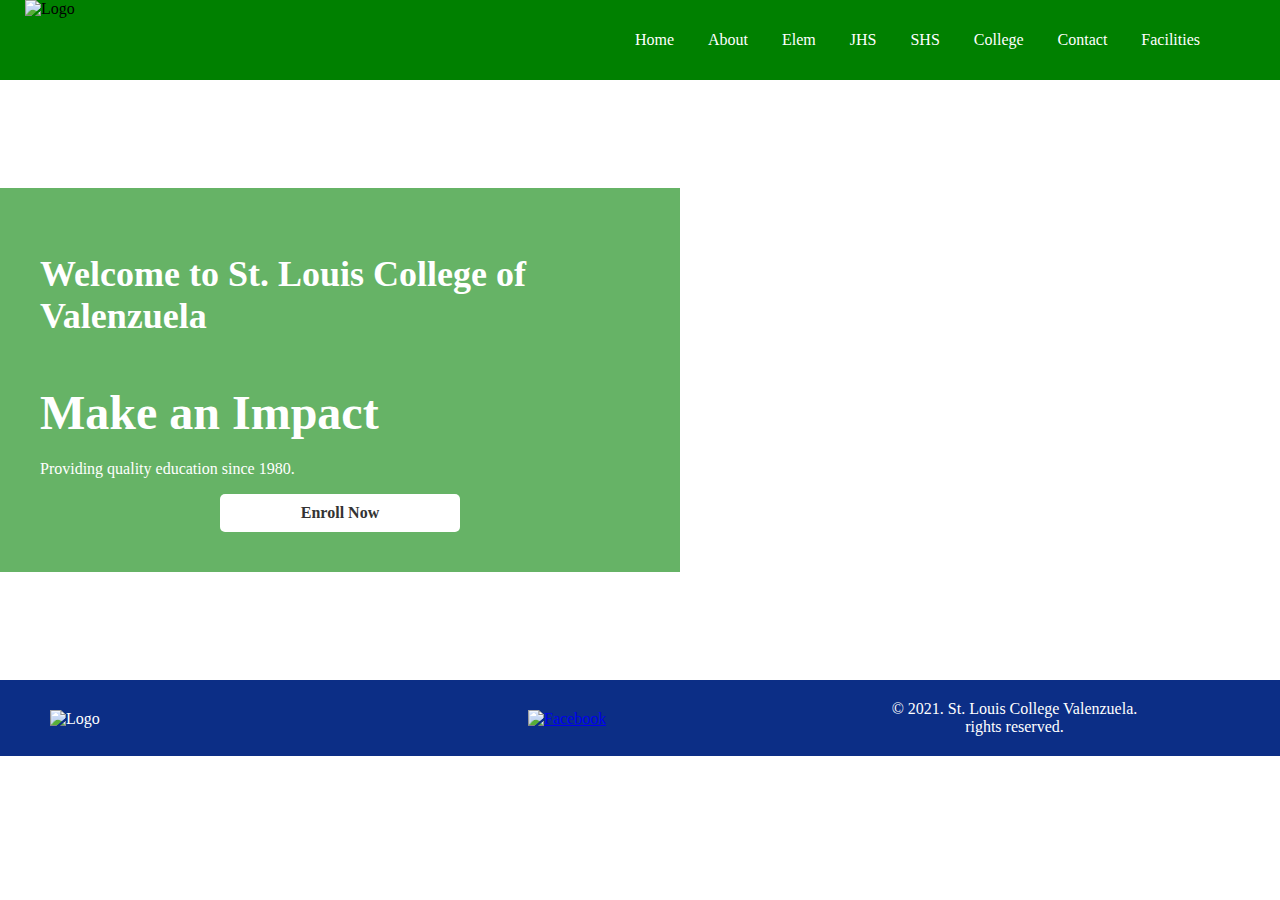
==== index.html @ cb196d6c "Add files via upload" ====
<!DOCTYPE html>
<html lang="en">

<head>
  <meta charset="UTF-8">
  <meta name="viewport" content="width=device-width, initial-scale=1.0">
  <title>St. Louis College of Valenzuela</title>
  <link rel="stylesheet" href="styles.css">
</head>

<body>
  <!-- Navigation Menu -->
  <nav>
    <img src="images/logo.png" alt="Logo" class="logo">
    <ul class="menu">
      <li><a href="index.html">Home</a></li>
      <li><a href="about.html">About</a></li>
      <li><a href="elem.html" id="elem">Elem</a></li>
      <li><a href="jhs.html">JHS</a></li>
      <li><a href="senior.html">SHS</a></li>
      <li><a href="college.html">College</a></li>
      <li><a href="contacts.html">Contact</a></li>
      <li class="dropdown">
        <a href="#">Facilities</a>
        <ul class="dropdown-menu">
          <li><a href="library.html" target="facility">Library</a></li>
          <li><a href="science.html" target="facility">Science Lab</a></li>
          <li><a href="comlab.html"target="facility">Computer Lab</a></li>
          <li><a href="rooftop.html"target="facility">Rooftop</a></li>
          <li><a href="minihotel.html">Mini Hotel</a></li>
        </ul>
      </li>
    </ul>
  </nav>

  <!-- Main Content -->
  <header class="hero">
    <div class="hero-content">
      <h1>Welcome to St. Louis College of Valenzuela</h1>
      <p class="welcome-text">Make an Impact</p>
      <p>Providing quality education since 1980.</p>
      <a href="reg.html" class="enroll-btn">Enroll Now</a>
    </div>

  </header>
</body>
<footer class="footer">
    <div class="container">
      <div class="footer-content">
        <div class="footer-left">
          <img src="images/slcv.jpg" alt="Logo" class="footer-logo">
        </div>
        <div class="footer-center">
          <a href="#"><img src="images/fblogo.png" alt="Facebook" class="footer-facebook"></a>
        </div>
        <div class="footer-right">
          <p>&copy; 2021. St. Louis College Valenzuela.</p>
            <p> rights reserved.</p>
        </div>
      </div>
    </div>
  </footer>
  

</html>
---- styles.css ----
/* Reset some default styles */
body, ul {
  margin: 0;
  padding: 0;
}

/* Navigation menu styles */
nav {
  background-color: green;
  padding: 10px;
  display: flex;
  align-items: center;
}

.logo {
  height: 80px;
  margin-right: 10px;
  margin-left: 15px;
  margin-top: -10px;
  margin-bottom: -10px;
}

.menu {
  list-style-type: none;
  margin-right: 70px;
  padding: 0;
  text-align: right; /* Align the list items to the left */
  position: absolute;
  right: 0;
}

.menu li {
  display: inline-block;
  margin-left: 10px;
}

.menu li a {
  color: #fff;
  text-decoration: none;
  padding: 5px 10px;
}


.dropdown-menu {
  display: none;
  position: absolute;
  background-color: #333;
  padding: 5px 0;
  margin-top: px;
  margin-left: 0; /* Align the dropdown menu to the left */
  z-index: 1;
}

.dropdown-menu a {
  display: block;
  color: #e74242;
  padding: 89px 16px;
  text-decoration: none;
}

.dropdown-menu a:hover {
  background-color: #555;
}

.dropdown-menu li {
  display: block;
  margin: 0;
  text-align: left; /* Align the dropdown menu items to the left */
}

.dropdown-menu li a {
  color: #fff;
  text-decoration: none;
  padding: 10px 10px;
}

.dropdown:hover > .dropdown-menu {
  display: block;
  position: absolute;
}


/* Hero section styles */
.hero {
  position: relative;
  background-image: url('/images/back.jpg');
  background-size: cover;
  height: 600px;
  display: flex;
  align-items: center;
}

.hero-content {
  text-align: left;
  color: #fff;
  padding: 40px;
  max-width: 600px;
  background-color: rgba(0, 128, 0, 0.6);
}

.hero-content h1 {
  font-size: 36px;
  margin-bottom: 20px;
}

.welcome-text {
  font-size: 48px;
  font-weight: bold;
  margin-bottom: 20px;
}

.enroll-btn {
  display: block;
  width: 200px;
  margin: 0 auto;
  padding: 10px 20px;
  background-color: #fff;
  color: #333;
  text-decoration: none;
  text-align: center;
  font-weight: bold;
  border-radius: 5px;
}

/* General section styles */
.section {
  padding: 40px;
  background-color: #f9f9f9;
}

.section h2 {
  color: #333;
  font-size: 24px;
  margin-bottom: 10px;
}

.section p {
  color: #555;
  font-size: 16px;
  line-height: 1.5;
}

.content-container {
  display: flex;
}

.welcome-text {
  width: 70%;
}

.iframe-container {
  width: 30%;
  padding-left: 100px;
}

iframe {
  width: 100%;
  height: 200px;
  border: none;
}

/* FOOTER SECTION */
.footer {
  background-color: #0c2e86;
  color: white;
  padding: 20px 0;
}

.footer-content {
  display: flex;
  align-items: center;
  justify-content: space-between;
}

.footer-left {
  flex-grow: 1;
}

.footer-logo {
  height: 40px;
  vertical-align: middle;
  padding-left: 50px;
}

.footer-center {
  flex-grow: 1;
  text-align: center;
}

.footer-facebook {
  height: 30px;
  vertical-align: middle;
}

.footer-right {
  flex-grow: 1;
  text-align: center;
}

.footer p {
  margin: 0;
}
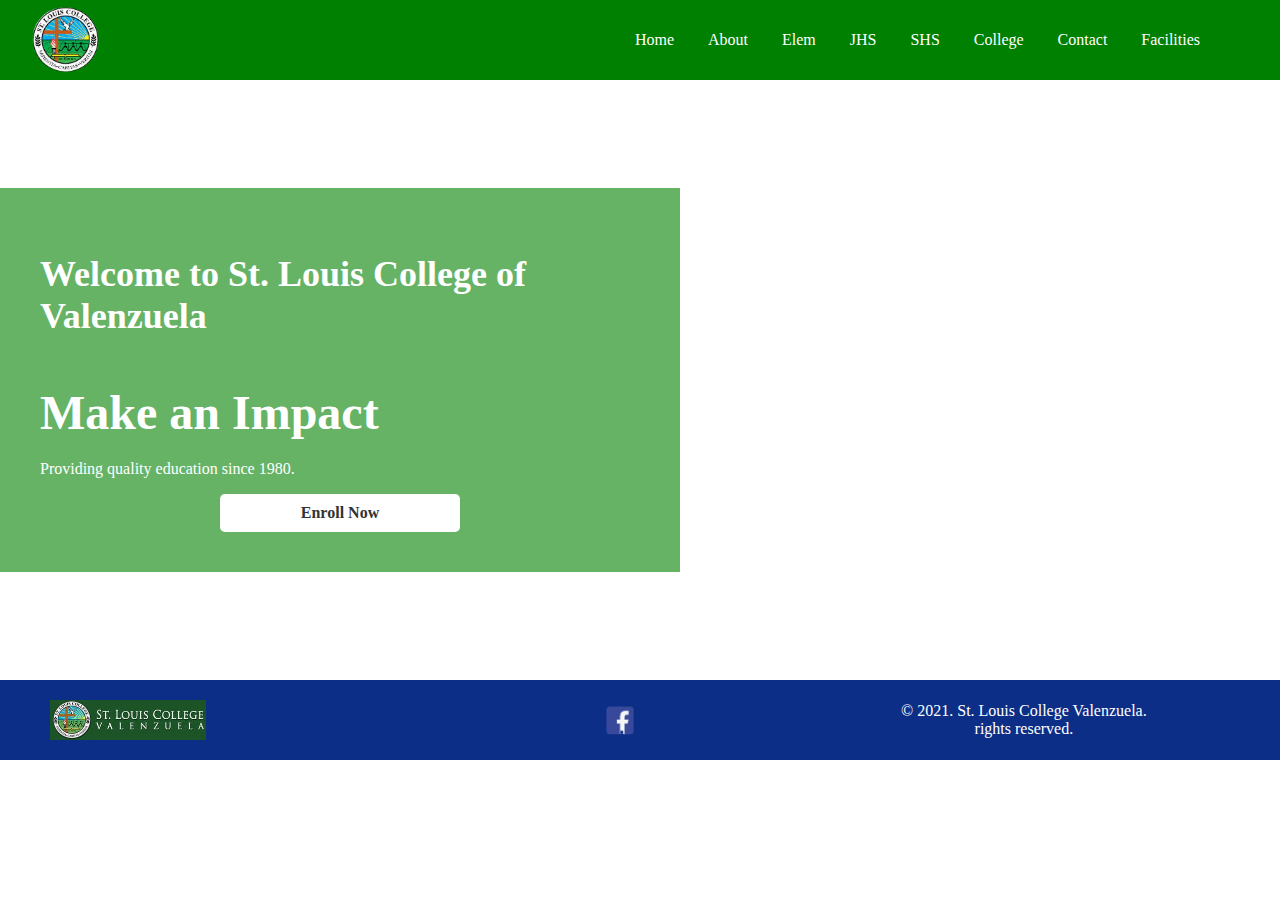
==== commit f014bc4d: "Update index.html" ====
--- a/index.html
+++ b/index.html
@@ -11,7 +11,7 @@
 <body>
   <!-- Navigation Menu -->
   <nav>
-    <img src="images/logo.png" alt="Logo" class="logo">
+    <img src="logo.png" alt="Logo" class="logo">
     <ul class="menu">
       <li><a href="index.html">Home</a></li>
       <li><a href="about.html">About</a></li>
@@ -48,10 +48,10 @@
     <div class="container">
       <div class="footer-content">
         <div class="footer-left">
-          <img src="images/slcv.jpg" alt="Logo" class="footer-logo">
+          <img src="slcv.jpg" alt="Logo" class="footer-logo">
         </div>
         <div class="footer-center">
-          <a href="#"><img src="images/fblogo.png" alt="Facebook" class="footer-facebook"></a>
+          <a href="#"><img src="fblogo.png" alt="Facebook" class="footer-facebook"></a>
         </div>
         <div class="footer-right">
           <p>&copy; 2021. St. Louis College Valenzuela.</p>
